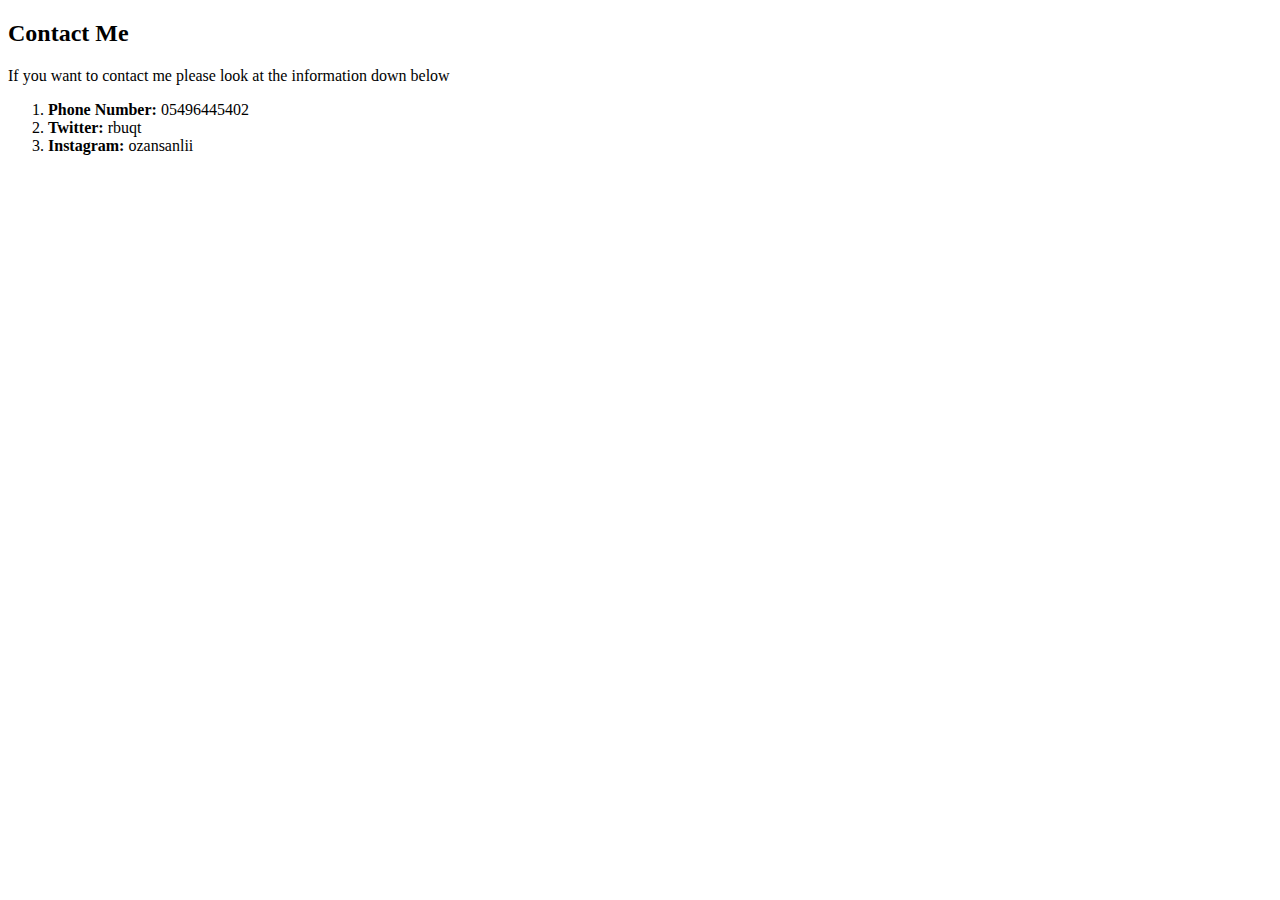
==== contact.html @ 6725741c "Add initial cv files" ====
<!DOCTYPE html>
<html lang="en">
<head>
    <meta charset="UTF-8">
    <title>Contact Me</title>
</head>
<body>
    <h2>Contact Me</h2>
    <p>If you want to contact me please look at the information down below</p>
    <ol>
        <li><strong>Phone Number:</strong> 05496445402</li>
        <li><strong>Twitter:</strong> rbuqt</li>
        <li><strong>Instagram:</strong> ozansanlii</li>
    </ol>
</body>
</html>
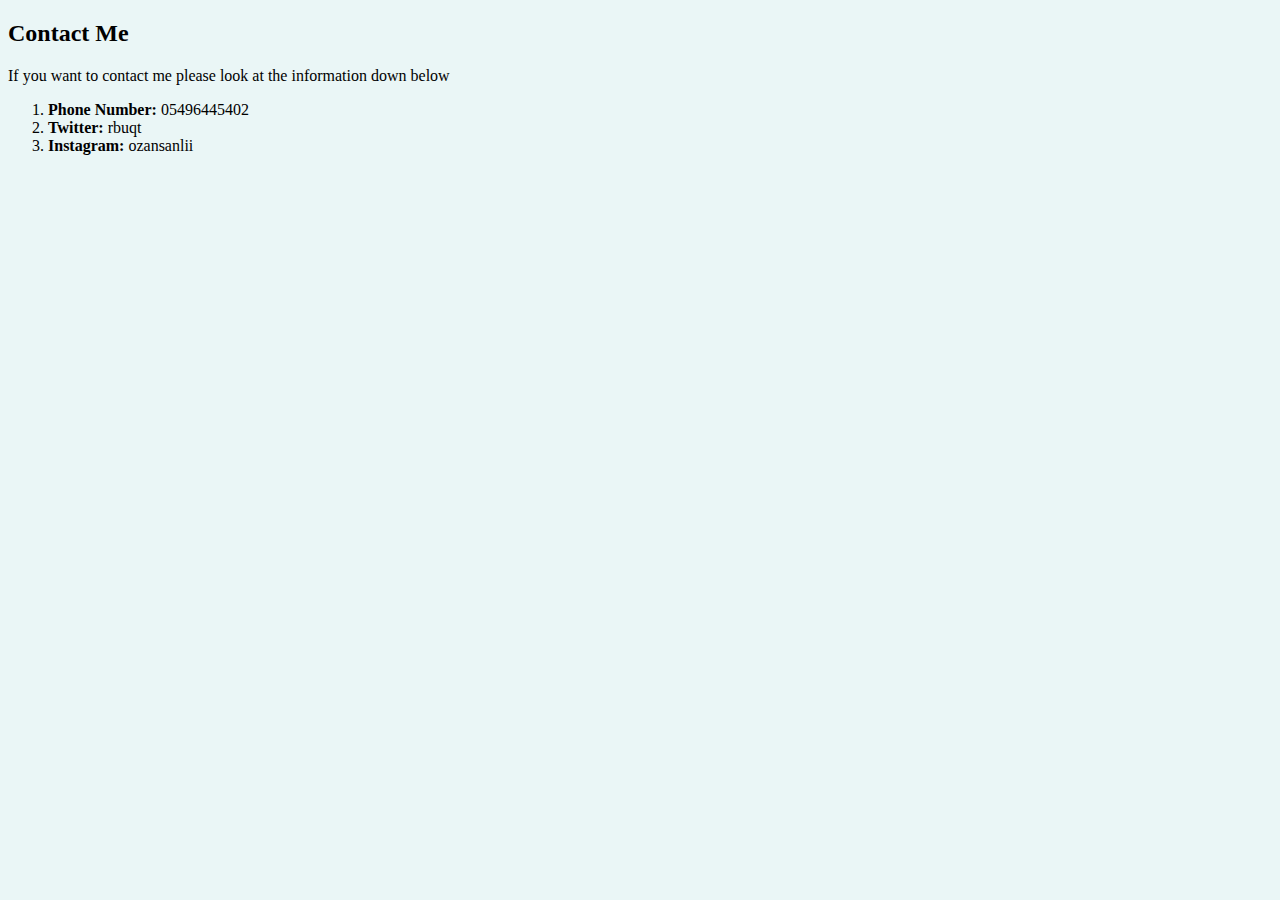
==== commit 1d69439d: "addng css" ====
--- a/contact.html
+++ b/contact.html
@@ -3,6 +3,7 @@
 <head>
     <meta charset="UTF-8">
     <title>Contact Me</title>
+    <link rel="stylesheet" href="css/styles.css">
 </head>
 <body>
     <h2>Contact Me</h2>
--- a/css/styles.css
+++ b/css/styles.css
@@ -0,0 +1,23 @@
+body{
+    background-color: #EAF6F6;
+}
+
+h1{
+    color: #66BFBF;
+}
+
+h3{
+    color: #66BFBF;
+}
+
+hr{
+    border-style: none;
+    border-top-style: dotted;
+    border-color: grey;
+    border-width: 5px;
+    width: 5%;
+    }
+
+ img{
+    height: 300px;
+}
